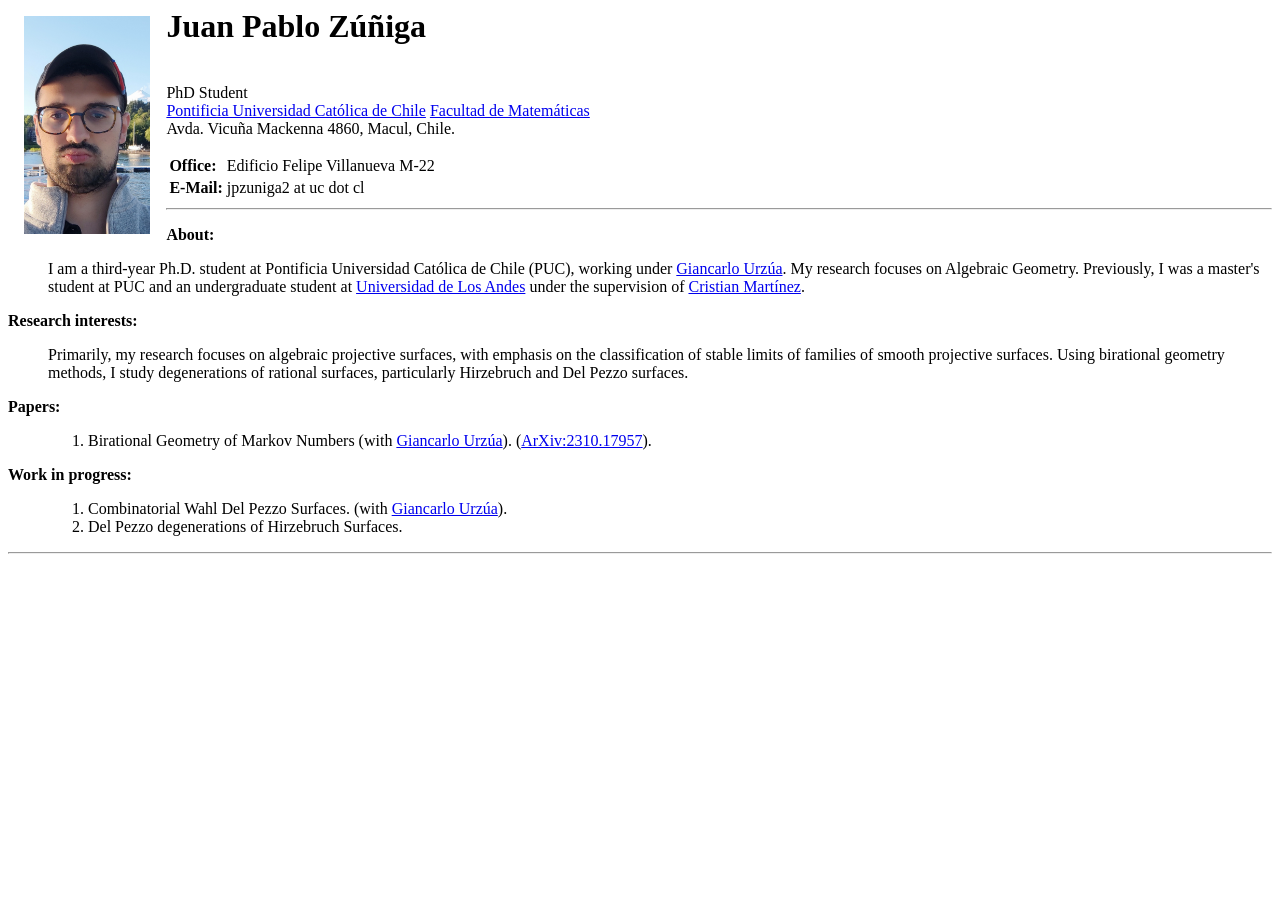
==== pag.html @ 83290588 "Add files via upload" ====
<html>
<head>
<title>Juan Pablo Z&uacute;&ntilde;iga's Mathematics Website</title> 
<meta http-equiv="Content-Type" content="text/html; charset=iso-8859-1">
<meta name="author" content="Juan Pablo Zúñiga"> 
<style type="text/css"><!--
    .aboutme dt, .location { font-weight: bold; }
--></style>
<link href="/styles/mathnet.css" rel="stylesheet" type="text/css">
</head>

<body>

<img src="my_picture.jpg" width="10%" style="float:left; margin-top: .5em; margin-right: 1em; margin-left: 1em">

<h1>Juan Pablo Z&uacute;&ntilde;iga</h1> 
<div style="text-align: left">
<br>PhD Student
<br><a href="https://www.uc.cl/en/">Pontificia Universidad Cat&oacute;lica de Chile</a>  <a href="https://www.mat.uc.cl/">Facultad de Matem&aacute;ticas</a>
<br>Avda. Vicu&ntilde;a Mackenna 4860, Macul, Chile.
</div>

<table style="border-width: 1.5em; margin-top: 1em">
<col width="20%"><col width="80%">
<tr><td class=location>Office:        <td>Edificio Felipe Villanueva M-22
<tr><td class=location>E-Mail:        <td>jpzuniga2 at uc dot cl
</table>
<!--
<tr><td class=location>Phone        <td>
<tr><td class=location>FAX        <td>
-->

<hr>

<dl class=aboutme>

<dt>About:
<dd><p>
I am a third-year Ph.D. student at Pontificia Universidad Cat&oacute;lica de Chile (PUC), working under <a href="https://www.mat.uc.cl/~urzua/"> Giancarlo Urz&uacute;a</a>. My research focuses on Algebraic 
Geometry. Previously, I was a master's student at PUC and an undergraduate student at <a href="https://www.uniandes.edu.co/es">Universidad de Los Andes</a> under the 
supervision of <a href="https://sites.google.com/site/cristianmathinez/home">Cristian Mart&iacute;nez</a>. 
</p>

<dt>Research interests:
<dd><p>
Primarily, my research focuses on algebraic projective surfaces, with emphasis on the classification of stable limits of families of smooth projective surfaces. Using birational geometry methods, I study
degenerations of rational surfaces, particularly Hirzebruch and Del Pezzo surfaces.
</p>


<dt>Papers:
<dd><ol type="1" reversed>
    <li>Birational Geometry of Markov Numbers 
    (with <a href="https://www.mat.uc.cl/~urzua/">Giancarlo Urz&uacute;a</a>).
    (<a href="https://arxiv.org/abs/2310.17957">ArXiv:2310.17957</a>).
    </ol>
</p>


<dt>Work in progress:
<dd><ol>
    <li> Combinatorial Wahl Del Pezzo Surfaces. 
    (with <a href="https://www.mat.uc.cl/~urzua/">Giancarlo Urz&uacute;a</a>).
    <li> Del Pezzo degenerations of Hirzebruch Surfaces. 
    </ol>


<!--
<dt>About Me
<dd><ul>
    <li><a href="CV.pdf">My Curriculum Vitae</a>
    </ul>
-->

</dl>

<hr>

<!--(if you want the footer and search box remove all in parens)#include virtual="/styles/foot.incl" -->
</body>
</html>
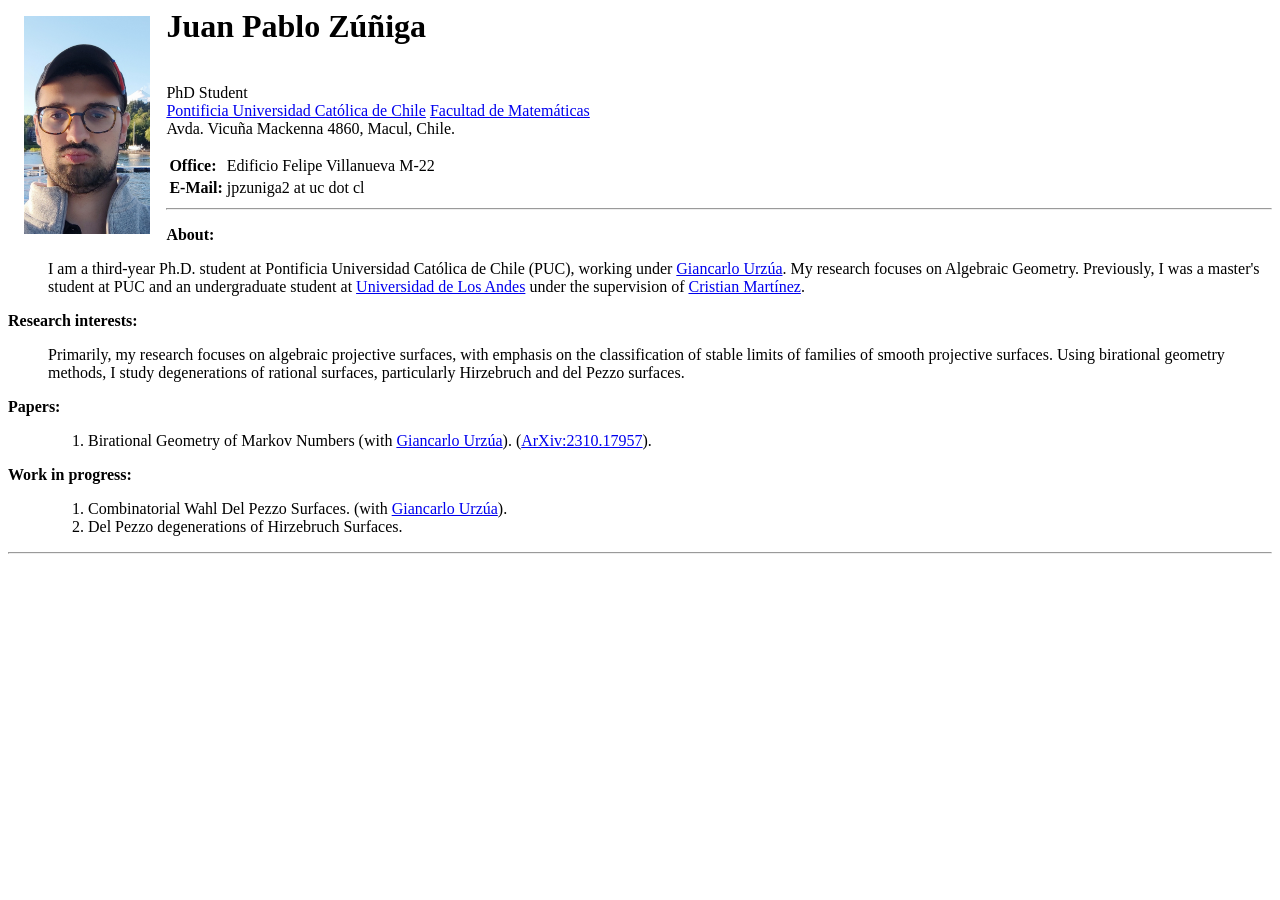
==== commit a6ae5972: "Add files via upload" ====
--- a/pag.html
+++ b/pag.html
@@ -44,7 +44,7 @@
 <dt>Research interests:
 <dd><p>
 Primarily, my research focuses on algebraic projective surfaces, with emphasis on the classification of stable limits of families of smooth projective surfaces. Using birational geometry methods, I study
-degenerations of rational surfaces, particularly Hirzebruch and Del Pezzo surfaces.
+degenerations of rational surfaces, particularly Hirzebruch and del Pezzo surfaces.
 </p>
 
 
